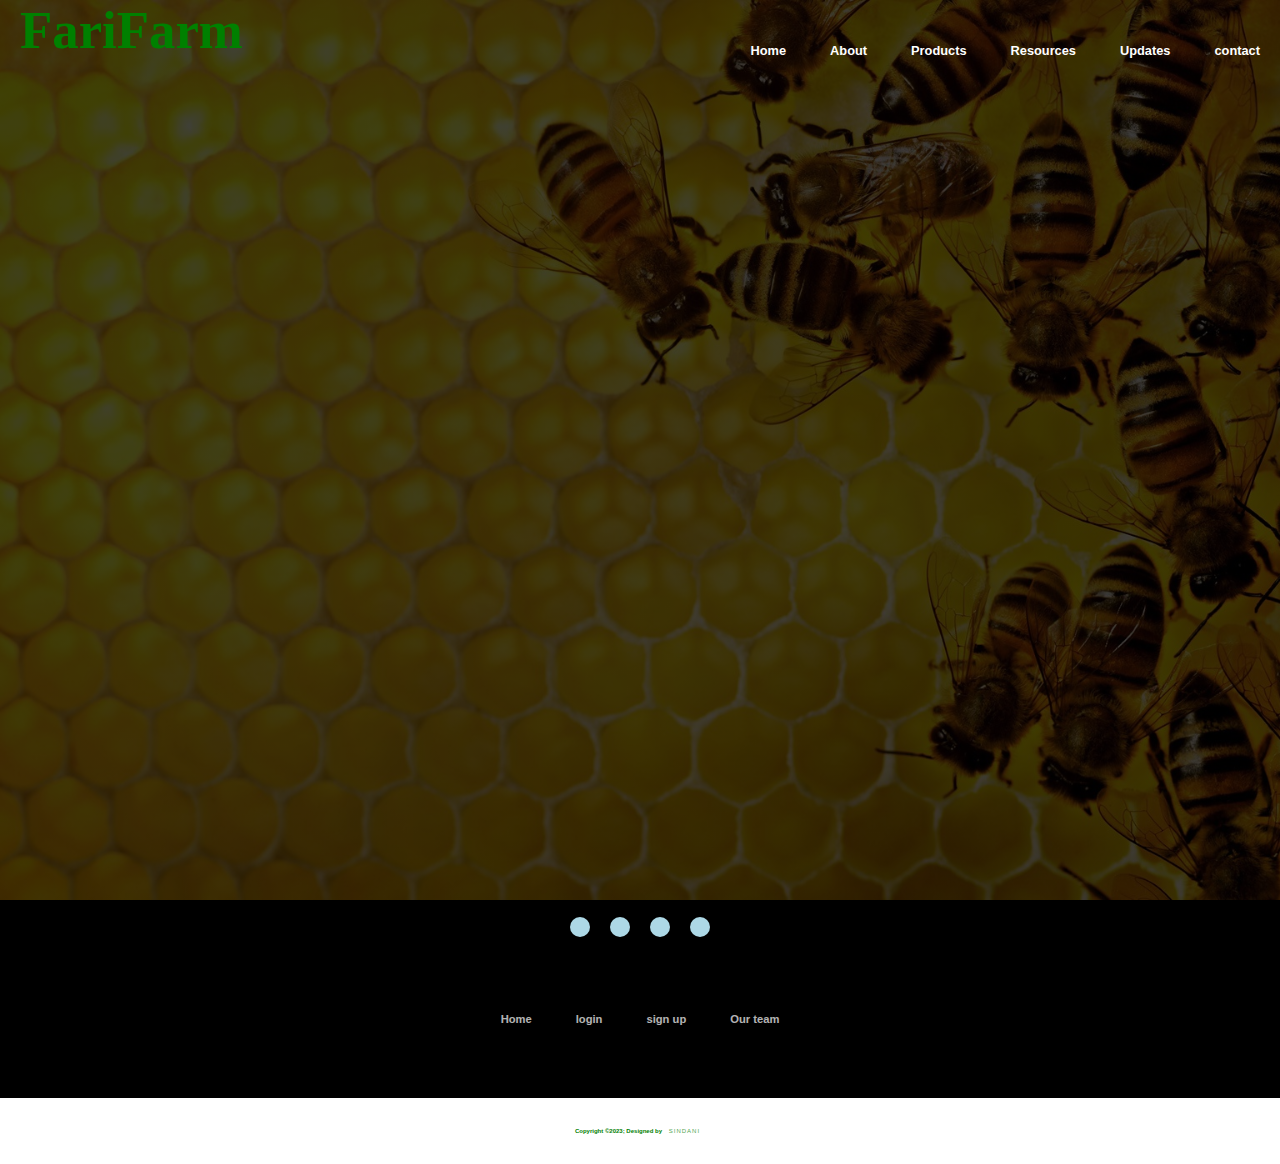
==== first_webpage/index.html @ 524ef75d "Created first demo webpage" ====
<!DOCTYPE html>
<html lang="en">
<head>    <link rel="stylesheet" href="styles.css">
    <!--The link links the styles.css file to this html file. Link put in head-->
    <link rel="stylesheet" href="https://cdnjs.cloudflare.com/ajax/libs/font-awesome/6.4.0/css/all.min.css" integrity="sha512-iecdLmaskl7CVkqkXNQ/ZH/XLlvWZOJyj7Yy7tcenmpD1ypASozpmT/E0iPtmFIB46ZmdtAc9eNBvH0H/ZpiBw==" crossorigin="anonymous" referrerpolicy="no-referrer" />

    <meta charset="UTF-8">
    <meta name="viewport" content="width=device-width, initial-scale=1.0">
    <!--Above statement ensures web_page fits on different device displays-->

    <meta http-equiv="refresh" content="30">
    <!--web_page refreshes every 30 seconds-->
    
    

    <title>Fari Farm</title>
    
</head>
    <body>
        <header><h1 a href="home.html">FariFarm</h1>
            <div class="banner">
                <div class="nav">
                    <ul>
                        <li>
                            <a href="home.html"><i class="fa fa-home" aria-hidden="true"></i>Home</a></li>
                        <li>
                            <a href="about.html">About</a></li> 
                        <li>
                            <a href="products.html">Products</a></li>  
                        <li>
                            <a href="resources.html">Resources</a></li> 
                        <li>
                            <a href="updates.html">Updates</a></li>
                        <li>
                            <a href="contact.html"><i class="fa fa-phone" aria-hidden="true"></i>contact</a></li>
                    </ul>
                </div>
            </div>
        </header>    
        <main>
            
        </main>
        <footer>
           
            <div class="footerContainer">
                <div class="socialicons">
                    <a href=""><i class="fa-brands fa-facebook"></i></a>
                    <a href=""><i class="fa-brands fa-twitter"></i></a>
                    <a href=""><i class="fa-brands fa-youtube"></i></a>
                    <a href=""><i class="fa-brands fa-instagram"></i></a>
                </div>
            <div class="footernav">
                <ul>
                    <li><a href="home.html">Home</a></li>
                    <li><a href="login.php">login</a></li>
                    <li><a href="register.php">sign up</a></li>
                    <li><a href="our_team.html">Our team</a></li>
                </ul>
            </div>
            </div>
            
            <div class="footerbottom">
                <p>Copyright &copy;2023; Designed by <span class="Designer">Sindani</span></p>
           </div>
        </footer>
    </body>
</html>
---- first_webpage/styles.css ----
*{
  padding: 0;
  margin: 0;
  text-decoration: none;
  box-sizing: border-box;

}
body{
  
  width: 100%;
  height: 100px;

}
/* inserting background image and editing attributes */
.banner{
  width: 100%;
  height: 100vh;
  background-image: linear-gradient(rgba(0,0,0,0.75),rgba(0,0,0,0.75)),url(Bee-Wallpaper-Full-HD.jpg);
  background-size: cover;
  background-position: center;

}
.banner_about{
  width: 100%;
  height: 100vh;
  background-image: linear-gradient(rgba(0,0,0,0.75),rgba(0,0,0,0.75)),url(aboutus.jpg);
  background-size: cover;
  background-position: center;
}
.banner_products{
  width: 100%;
  height: 100vh;
  background-image: linear-gradient(rgba(0,0,0,0.75),rgba(0,0,0,0.75)),url(savebees.jpg);
  background-size: cover;
  background-position: center;
}

.banner_resources{
  width: 100%;
  height: 100vh;
  background-image: linear-gradient(rgba(0,0,0,0.75),rgba(0,0,0,0.75)),url(WIP-World-Bee-Day_Kids-Infographic4.png);
  background-size: cover;
  background-position: center;
}

h1{
  
  text-align: start;
  display: block;
  float: left;
  padding: 0 20px;
  font-size: 3em;
  cursor: pointer;
  }
h4{
    text-align: center;
    color: #000;    
  }

p{
  text-align: center;
  margin: 10px;
  font-family: sans-serif;
  font-size: 14x;
  font-weight: 600;
}

h1:hover{
  color: green;
}

nav{
  
  margin: 0 auto;
  height: 100px;
  width: 100%;
  }

ul{
text-align: right;

}
li{
  display: inline-block;
  list-style: none;
  line-height: 100px;  
}
a{
  display: inline-block;
  color: white;
  padding: 0 20px;
  font-family: Arial, Helvetica, sans-serif;
  /*text-transform: uppercase;*/
  font-weight: bold;
  font-size: 0.8em;
  transition: 0.5s;
 
}
/* hovering to change color on nav list */
a:hover{
  color: green;
  
}
h1{
  color: brown;
  font-weight:bold;
  font-size: 3.3em;
  transition: 0.5s;
}
p{
  color: green;
  font-size: 14px;
  font-family: 'Lucida Sans', 'Lucida Sans Regular', 'Lucida Grande', 'Lucida Sans Unicode', Geneva, Verdana, sans-serif;
}

footer{
  background-color:black;
}
.footerContainer{
  width: 100%;
  padding: 7px 30px 7px;
}
.socialicons{
  display: flex;
  justify-content: center;

}

.socialicons a{
  text-decoration: none;
  padding: 10px;
  background-color:lightblue;
  margin: 10px;
  border-radius: 50%;
}

.socialicons a i{
  font-size: 1em;
  color: black;
  opacity: 0.9;

}

/* Hover effect on social media icons */
.socialicons a:hover{
  background-color: #111;
  transition: 0.5s;

}

.socialicons a:hover i{
  color: white;
  transition: 0.5s;
}

.footernav{
  margin: 20px 0;

}

.footernav ul{
  display: flex;
  justify-content: center;
}

.footernav ul li a{
  color: white;
  margin: 2px;
  text-decoration: none;
  font-size: 0.7em;
  opacity: 0.7;
  transition: 0.5s;
}

.footernav ul li a:hover{
  color: green;
  transition: 0.5s;
}

.footerbottom{
  background-color: #fff;
  padding: 20px;
  text-align: center;
}
.footerbottom p{
  color: green;
  font-size: 0.3em;
}
.Designer{
  opacity: 0.7;
  text-transform: uppercase;
  letter-spacing: 1px;
  font-weight: 400;
  margin: 0px 5px;
  font-size: 0.5em;
}

/* setting navbar, body and footer to be interactive */

@media (max-width: 700px){
  .footernav ul, .nav, .body{
    flex-direction: column;
  }
  .footernav ul li{
    width: 100%;
    text-align: center;
    margin: 10px;
  }
}
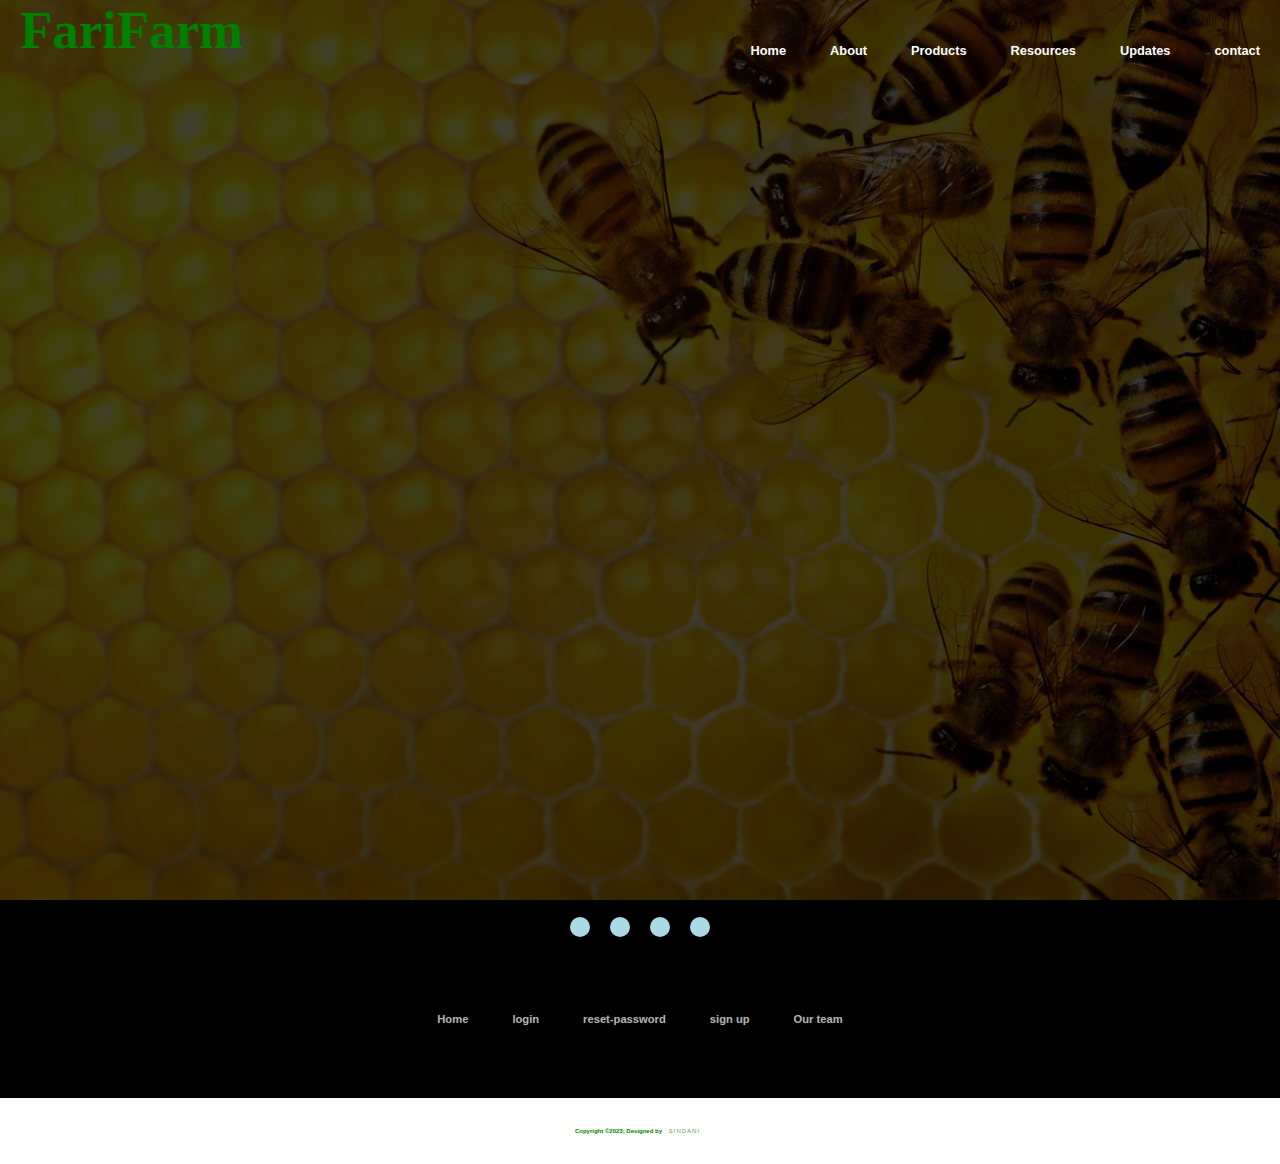
==== commit 5878825f: "Updated login.php" ====
--- a/first_webpage/index.html
+++ b/first_webpage/index.html
@@ -53,6 +53,7 @@
                 <ul>
                     <li><a href="home.html">Home</a></li>
                     <li><a href="login.php">login</a></li>
+                    <li><a href="/first_webpage/reset-password.php">reset-password</a></li>
                     <li><a href="register.php">sign up</a></li>
                     <li><a href="our_team.html">Our team</a></li>
                 </ul>
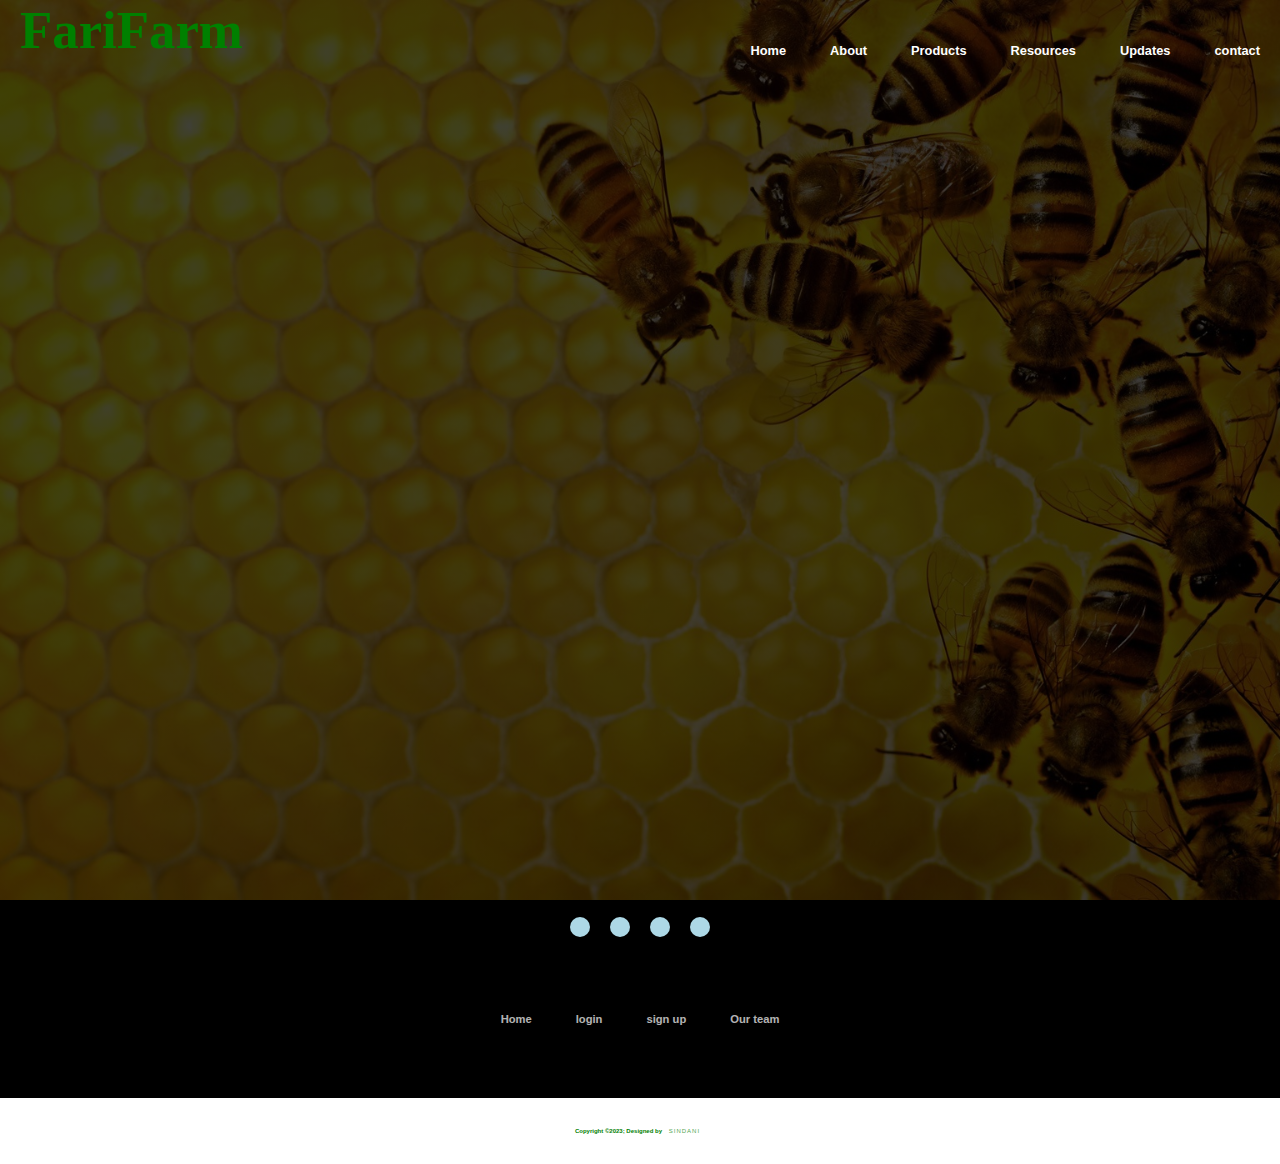
==== commit 268b3d6d: "updated login feature" ====
--- a/first_webpage/index.html
+++ b/first_webpage/index.html
@@ -53,7 +53,6 @@
                 <ul>
                     <li><a href="home.html">Home</a></li>
                     <li><a href="login.php">login</a></li>
-                    <li><a href="/first_webpage/reset-password.php">reset-password</a></li>
                     <li><a href="register.php">sign up</a></li>
                     <li><a href="our_team.html">Our team</a></li>
                 </ul>
